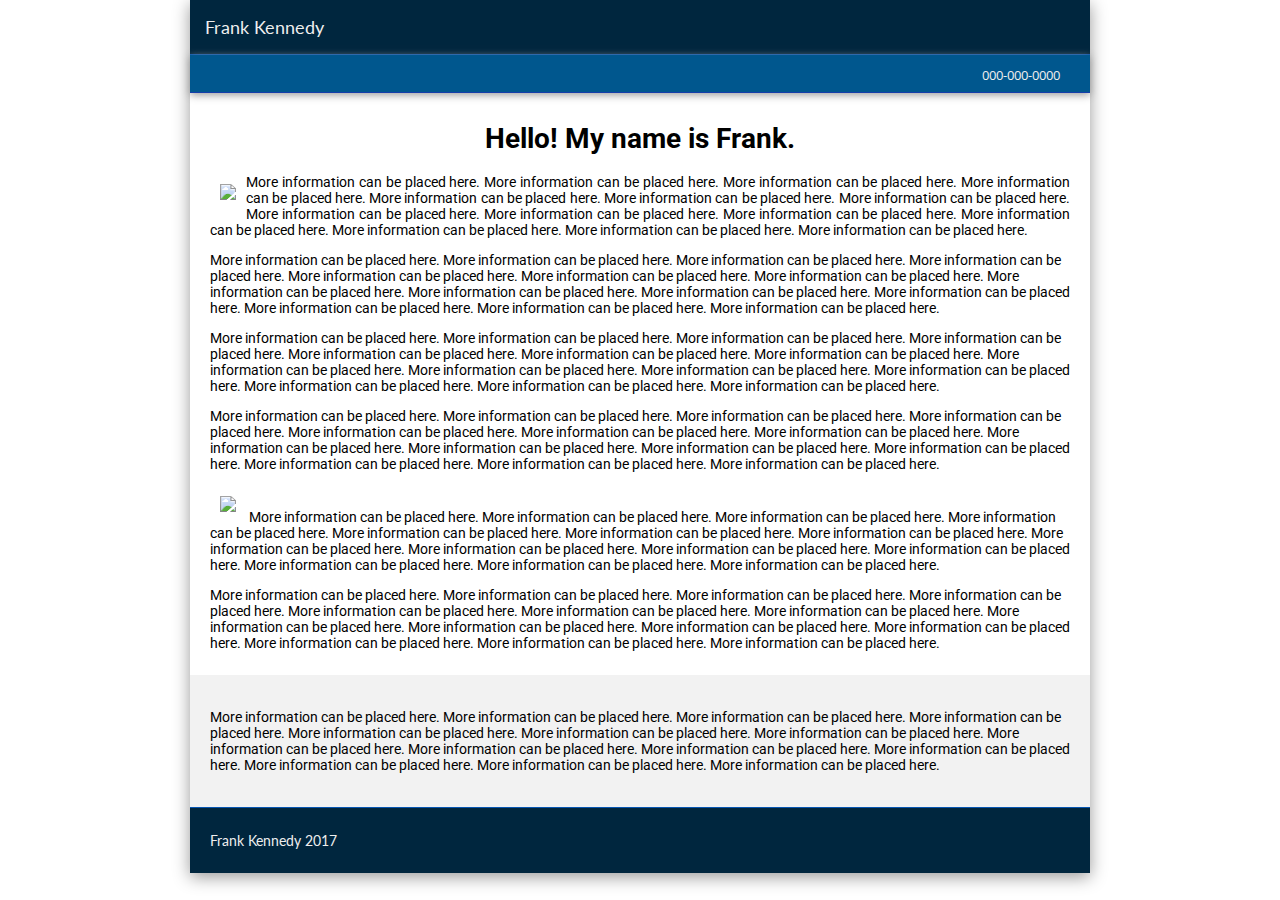
==== index.html @ 865e2d36 "Update index.html" ====
<!DOCTYPE html>
<!--------------------------------------------------------
    Code created by Frank Kennedy 2017
--------------------------------------------------------->
<html>

<head>
    <title>About Frank Kennedy</title>
    <meta charset="UTF-8">
    <meta name="description" content="">
    <meta name="viewport" content="width=device-width, initial-scale=1">
    <meta name="keywords" content="">
    <link rel="stylesheet" type="text/css" href="css/style.css">
    <link rel="stylesheet" href="fontawesome/css/font-awesome.css">

<script src="https://ajax.googleapis.com/ajax/libs/jquery/1.11.3/jquery.min.js"></script>
<script type='text/javascript'>
$(document).ready(function(){ 
    $(window).scroll(function(){ 
        if ($(this).scrollTop() > 100) { 
            $('#scroll').fadeIn(); 
        } else { 
            $('#scroll').fadeOut(); 
        } 
    }); 
    $('#scroll').click(function(){ 
        $("html, body").animate({ scrollTop: 0 }, 600); 
        return false; 
    }); 
});
</script>

</head>

<body>

<a href="javascript:void(0);" id="scroll" title="Scroll to Top" style="display: none;">Top<span></span></a>

    <nav>
        <ul>
            <li>
                <div class="logo">Frank Kennedy</div>
            </li>
            <li><a href="index.html"><i class="fa fa-home fa-lg" aria-hidden="true"></i></a></li>
            <li><a href="#"><i class="fa fa-user fa-lg" aria-hidden="true"></i></a></li>
            <li><a href="#"><i class="fa fa-check-square fa-lg" aria-hidden="true"></i></a></li>
            <li><a href="files/resume.pdf" target="blank"><i class="fa fa-download fa-lg" aria-hidden="true"></i></a></li>
            <li><a href="mailto:info@frank-kennedy.com"><i class="fa fa-envelope fa-lg" aria-hidden="true"></i></a></li>
        </ul>
    </nav>
    <div class="banner">

        <div class="links">
<li><a href="https://www.linkedin.com/in/f8kennedy" target="_blank"><i class="fa fa-linkedin-square fa-lg" aria-hidden="true"></i></a></li>
<li><a href="https://blog.vyporx.com" target="_blank"><i class="fa fa-wordpress fa-lg" aria-hidden="true"></i></a></li>
<li><a href="https://github.com/vyporx" target="_blank"><i class="fa fa-github fa-lg" aria-hidden="true"></i></a></li><span></span>
</div>

        <div class="info"><a href="tel:+00000000000"><i class="fa fa-phone" aria-hidden="true"></i> 000-000-0000</a></div>


    </div>
    <div class="content">
<h1>Hello! My name is Frank.</h1><p></p>
<p align="justify">
        <img src="https://placehold.it/200x150" align="left">More information can be placed here. More information can be placed here. More information can be placed here. More information can be placed here. More information can be placed here. More information can be placed here. More information can be placed here. More information can be placed here. More information can be placed here. More information can be placed here. More information can be placed here. More information can be placed here. More information can be placed here. More information can be placed here. </p>
 
<p>More information can be placed here. More information can be placed here. More information can be placed here. More information can be placed here. More information can be placed here. More information can be placed here. More information can be placed here. More information can be placed here. More information can be placed here. More information can be placed here. More information can be placed here. More information can be placed here. More information can be placed here. More information can be placed here. </p>
 
<p>More information can be placed here. More information can be placed here. More information can be placed here. More information can be placed here. More information can be placed here. More information can be placed here. More information can be placed here. More information can be placed here. More information can be placed here. More information can be placed here. More information can be placed here. More information can be placed here. More information can be placed here. More information can be placed here. </p>
        
<p>More information can be placed here. More information can be placed here. More information can be placed here. More information can be placed here. More information can be placed here. More information can be placed here. More information can be placed here. More information can be placed here. More information can be placed here. More information can be placed here. More information can be placed here. More information can be placed here. More information can be placed here. More information can be placed here. </p>
        
<p><img src="images/storage.png"> More information can be placed here. More information can be placed here. More information can be placed here. More information can be placed here. More information can be placed here. More information can be placed here. More information can be placed here. More information can be placed here. More information can be placed here. More information can be placed here. More information can be placed here. More information can be placed here. More information can be placed here. More information can be placed here. </p>
        
<p>More information can be placed here. More information can be placed here. More information can be placed here. More information can be placed here. More information can be placed here. More information can be placed here. More information can be placed here. More information can be placed here. More information can be placed here. More information can be placed here. More information can be placed here. More information can be placed here. More information can be placed here. More information can be placed here. </p>
    </div>
    
<div class="bottomContainer">
        <p>More information can be placed here. More information can be placed here. More information can be placed here. More information can be placed here. More information can be placed here. More information can be placed here. More information can be placed here. More information can be placed here. More information can be placed here. More information can be placed here. More information can be placed here. More information can be placed here. More information can be placed here. More information can be placed here. </p>

    </div>
    <footer>
            <p>Frank Kennedy 2017</p>
    </footer>
</body>

</html>
---- css/style.css ----
/*/////////////////////////////////////////////////////////////
    CSS Style created by Frank Kennedy 2017
/////////////////////////////////////////////////////////////*/

@import url('https://fonts.googleapis.com/css?family=Open+Sans:700');
@import url('https://fonts.googleapis.com/css?family=Lato');
@import url('https://fonts.googleapis.com/css?family=Roboto');

html {
    background-image: URL(../images/bg.png);
    /*background-color: #fff;*/
    font-family: "Roboto", sans-serif;
    font-size: 14px;
    padding: 0 0;
}

a {
    text-decoration: none;
    color: #00263e;
    transition: .8s;
}

a:hover {
    color: #4c88bc;
    transition: .3s;
}

h1 {
    padding-top: 0px;
    text-align: center;
}

img {
    max-width: 100%;
    height: auto;
    width: auto;
    padding: 10px 10px;
}

.logo {
    font-family: 'Lato', sans-serif;
    font-size: 18px;
    color: #efefef;
    float: left;
    margin-top: -3px;
    padding-left: 5px !important;
}

/*/////////////////////////////////////////////////////////////
    Nav Style
/////////////////////////////////////////////////////////////*/

nav {
    background-color: #00263e;
    padding: 5px 0;
    width: auto;
    border-bottom: 1px solid #0756b2;
}

ul {
    list-style-type: inline;
    padding: 0 10px;
    text-align: right;
}

li {
    display: inline;
    padding: 10px 0;
}

li a {
    color: #eee;
    padding: 10px;
    transition: .8s;
}

li a:hover {
    background-color: #4c88bc;
    color: #eee;
    padding: 10px;
    transition: .2s;
}


.fa-home,
.fa-user,
.fa-newspaper-o,
.fa-download,
.fa-envelope,
.fa-linkedin-square,
.fa-wordpress{
    color: #fff;
}

.fa-github a:hover {
    color:#fff;
    background-color: #4c88bc;
    color: #eee;
    transition: .2s;
}

.fa-phone {
    color: #fff;
    padding-right: 5px;
}

/*/////////////////////////////////////////////////////////////
    Banner Style
/////////////////////////////////////////////////////////////*/

.banner {
    background-color: #00578e;
    width: auto;
    height: 17px;
    color: #efefef;
    font-size: 13px;
    padding: 10px 0;
    padding-left: 25px;
    box-shadow: 0px 2px 8px 0px #999;
    border-bottom: 1px solid #153eaa;
}

.info {
    font-family: 'Open Sans', sans-serif;
    float: right;
    padding: 0 30px;
    margin-top: 1px;
}

.info a {
    text-decoration: none;
    color: #efefef !important;
    transition: .8s;
}

.info a:hover {
    color: #4c88bc !important;
    transition: .3s;
}

.links {
    float: left;
    margin-top: -1px;
    padding: 0 0;
}

/*/////////////////////////////////////////////////////////////
    Content Style
/////////////////////////////////////////////////////////////*/

body {
    margin: 0 auto;
    background-color: #fff;
    max-width: 900px;
    min-width: 400px;
    box-shadow: 0px 4px 16px 0px #999;
}


/*wrapper {
    margin: 0 auto;
    background-color: #fff;
    max-width: 900px;
    min-width: 350px;
    box-shadow: 0px 4px 16px 0px #999;
}*/

.content {
    color: #000;
    padding: 10px 20px;
}

.bottomContainer {
    background-color: #f2f2f2;
    padding: 20px;
}

footer {
    padding: 10px 20px;
    width: auto;
    background-color: #00263e;
    font-family: "Lato", sans-serif;
    color: #eee;
    border-top: 1px solid #0756b2;
}

/*/////////////////////////////////////////////////////////////
    Scroll Style
/////////////////////////////////////////////////////////////*/

#scroll {
    position:fixed;
    right:10px;
    bottom:15px;
    cursor:pointer;
    width:40px;
    height:40px;
    background-color:#3498db;
    text-indent:-9999px;
    display:none;
    /*-webkit-border-radius:5px;
    -moz-border-radius:5px;
    border-radius:5px*/
    box-shadow: 0px 2px 8px 0px #111;
}

#scroll span {
    position:absolute;
    top:50%;
    left:50%;
    margin-left:-8px;
    margin-top:-12px;
    height:0;
    width:0;
    border:8px solid transparent;
    border-bottom-color:#ffffff;
}

#scroll:hover {
    background-color:#4c88bc;
    opacity:1;filter:"alpha(opacity=100)";
    -ms-filter:"alpha(opacity=100)";
}
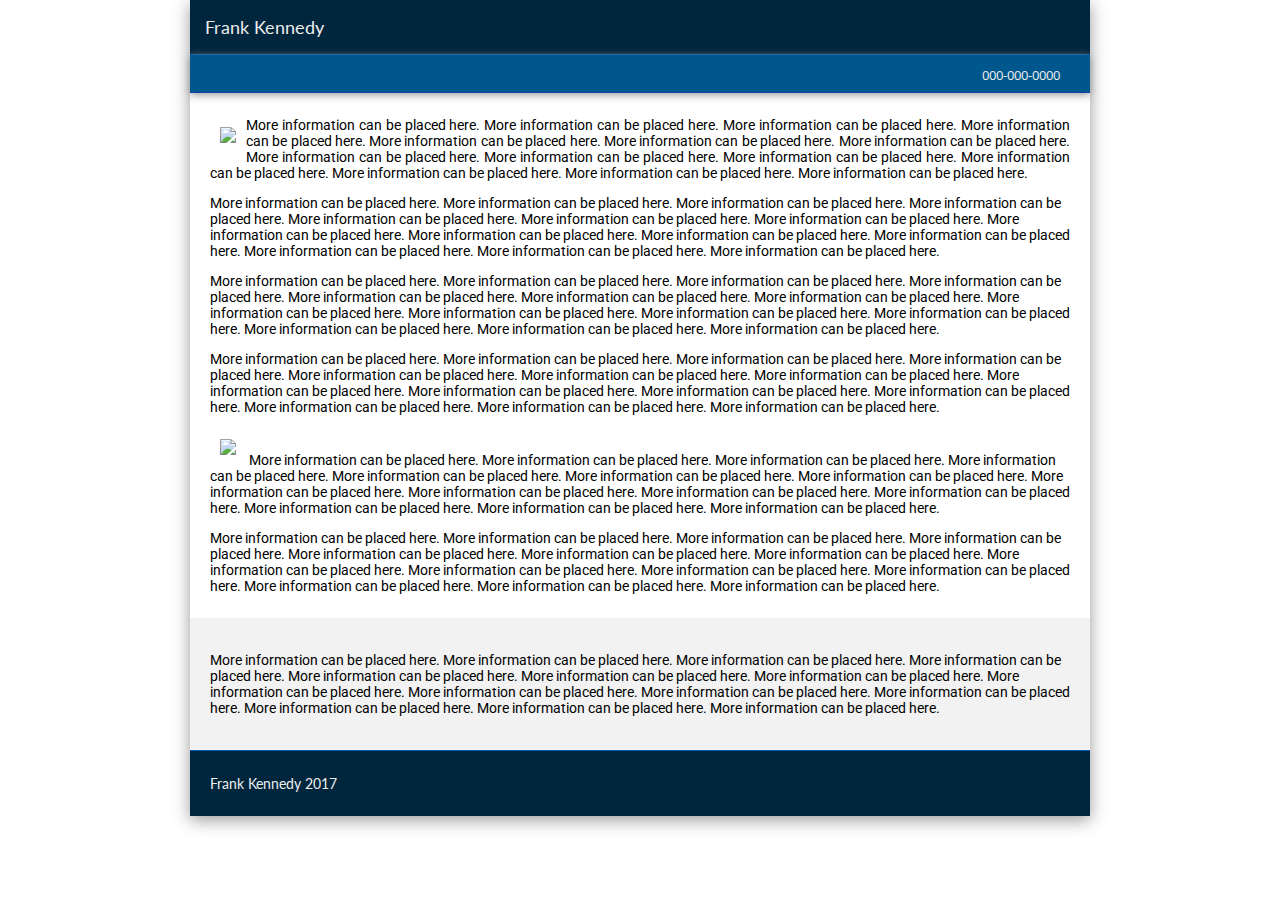
==== commit 4446905e: "Update index.html" ====
--- a/index.html
+++ b/index.html
@@ -61,7 +61,6 @@
 
     </div>
     <div class="content">
-<h1>Hello! My name is Frank.</h1><p></p>
 <p align="justify">
         <img src="https://placehold.it/200x150" align="left">More information can be placed here. More information can be placed here. More information can be placed here. More information can be placed here. More information can be placed here. More information can be placed here. More information can be placed here. More information can be placed here. More information can be placed here. More information can be placed here. More information can be placed here. More information can be placed here. More information can be placed here. More information can be placed here. </p>
  
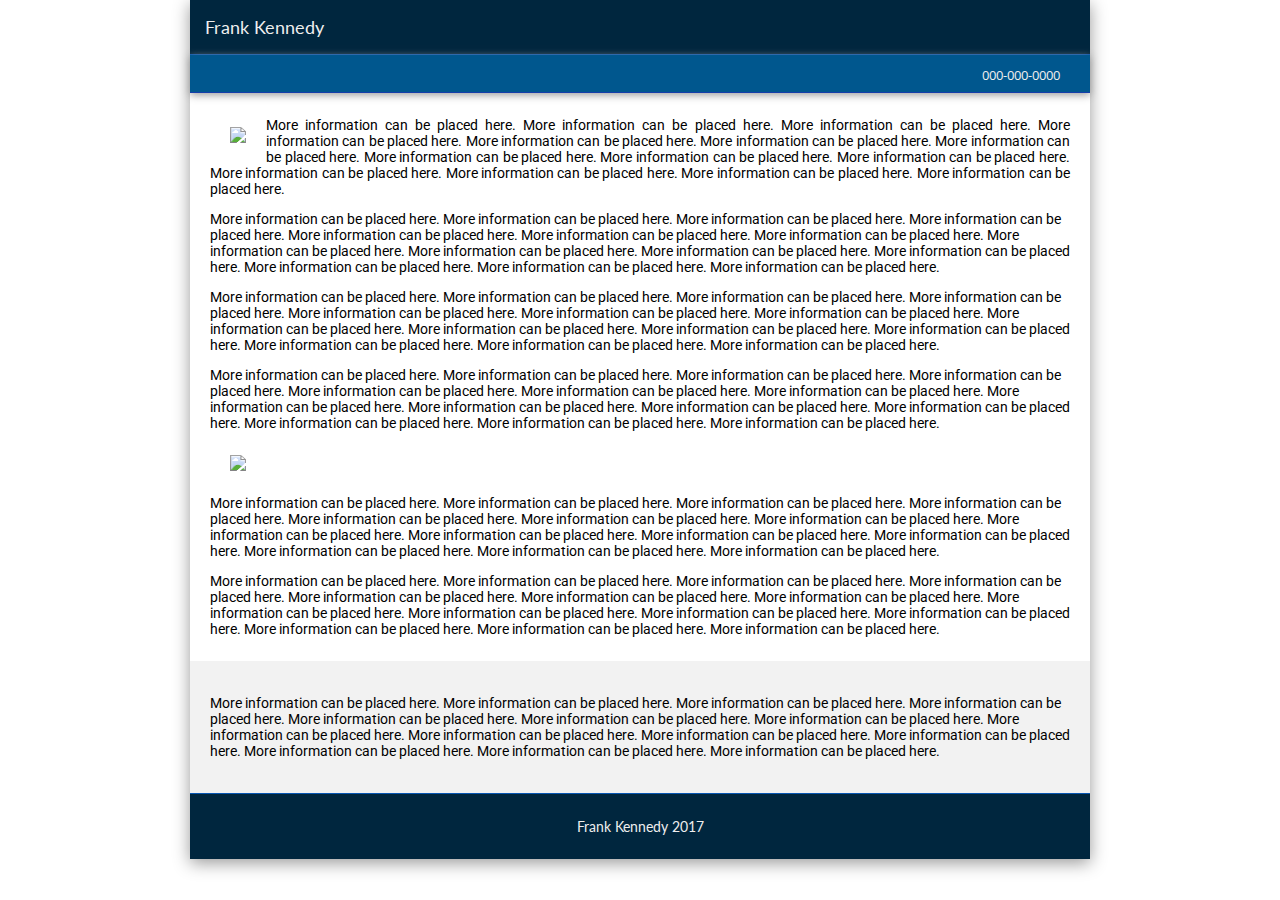
==== commit a520b13d: "Update index.html" ====
--- a/index.html
+++ b/index.html
@@ -70,7 +70,8 @@
         
 <p>More information can be placed here. More information can be placed here. More information can be placed here. More information can be placed here. More information can be placed here. More information can be placed here. More information can be placed here. More information can be placed here. More information can be placed here. More information can be placed here. More information can be placed here. More information can be placed here. More information can be placed here. More information can be placed here. </p>
         
-<p><img src="images/storage.png"> More information can be placed here. More information can be placed here. More information can be placed here. More information can be placed here. More information can be placed here. More information can be placed here. More information can be placed here. More information can be placed here. More information can be placed here. More information can be placed here. More information can be placed here. More information can be placed here. More information can be placed here. More information can be placed here. </p>
+        <p><img src="images/digiwall.jpg" height="250px"></p>
+<p>More information can be placed here. More information can be placed here. More information can be placed here. More information can be placed here. More information can be placed here. More information can be placed here. More information can be placed here. More information can be placed here. More information can be placed here. More information can be placed here. More information can be placed here. More information can be placed here. More information can be placed here. More information can be placed here. </p>
         
 <p>More information can be placed here. More information can be placed here. More information can be placed here. More information can be placed here. More information can be placed here. More information can be placed here. More information can be placed here. More information can be placed here. More information can be placed here. More information can be placed here. More information can be placed here. More information can be placed here. More information can be placed here. More information can be placed here. </p>
     </div>
--- a/css/style.css
+++ b/css/style.css
@@ -31,10 +31,10 @@
 }
 
 img {
-    max-width: 100%;
+    display: block;
     height: auto;
     width: auto;
-    padding: 10px 10px;
+    padding: 10px 20px !important;
 }
 
 .logo {
@@ -181,6 +181,7 @@
     background-color: #00263e;
     font-family: "Lato", sans-serif;
     color: #eee;
+    text-align: center;
     border-top: 1px solid #0756b2;
 }
 
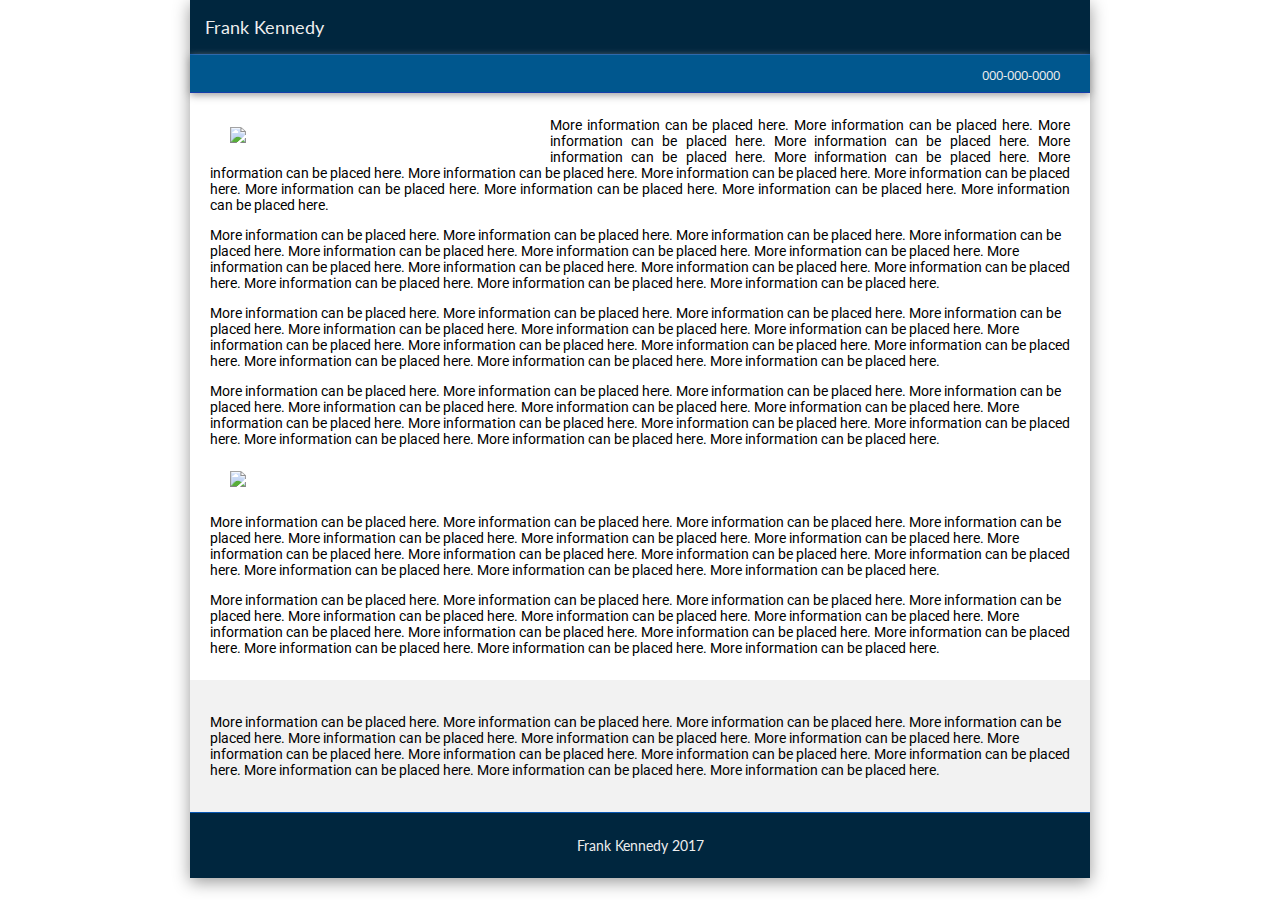
==== commit b17f6a51: "Update index.html" ====
--- a/index.html
+++ b/index.html
@@ -70,7 +70,7 @@
         
 <p>More information can be placed here. More information can be placed here. More information can be placed here. More information can be placed here. More information can be placed here. More information can be placed here. More information can be placed here. More information can be placed here. More information can be placed here. More information can be placed here. More information can be placed here. More information can be placed here. More information can be placed here. More information can be placed here. </p>
         
-        <p><img src="images/digiwall.jpg" height="250px"></p>
+        <p><img src="images/1.jpg" width="auto"></p>
 <p>More information can be placed here. More information can be placed here. More information can be placed here. More information can be placed here. More information can be placed here. More information can be placed here. More information can be placed here. More information can be placed here. More information can be placed here. More information can be placed here. More information can be placed here. More information can be placed here. More information can be placed here. More information can be placed here. </p>
         
 <p>More information can be placed here. More information can be placed here. More information can be placed here. More information can be placed here. More information can be placed here. More information can be placed here. More information can be placed here. More information can be placed here. More information can be placed here. More information can be placed here. More information can be placed here. More information can be placed here. More information can be placed here. More information can be placed here. </p>
--- a/css/style.css
+++ b/css/style.css
@@ -31,7 +31,7 @@
 }
 
 img {
-    display: block;
+    min-width: 300px;
     height: auto;
     width: auto;
     padding: 10px 20px !important;
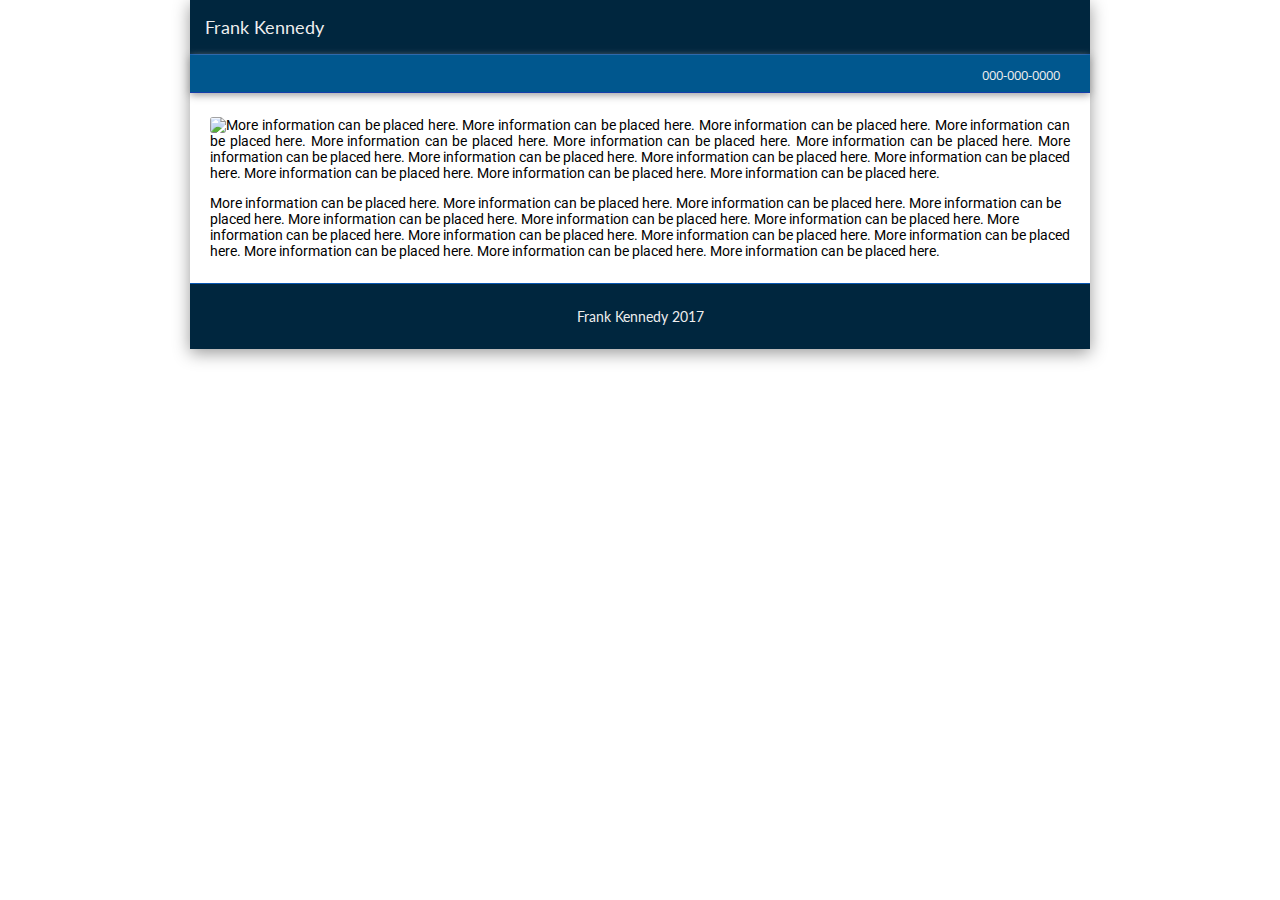
==== commit 1bc1f677: "Update index.html" ====
--- a/index.html
+++ b/index.html
@@ -13,76 +13,49 @@
     <link rel="stylesheet" type="text/css" href="css/style.css">
     <link rel="stylesheet" href="fontawesome/css/font-awesome.css">
 
-<script src="https://ajax.googleapis.com/ajax/libs/jquery/1.11.3/jquery.min.js"></script>
-<script type='text/javascript'>
-$(document).ready(function(){ 
-    $(window).scroll(function(){ 
-        if ($(this).scrollTop() > 100) { 
-            $('#scroll').fadeIn(); 
-        } else { 
-            $('#scroll').fadeOut(); 
-        } 
-    }); 
-    $('#scroll').click(function(){ 
-        $("html, body").animate({ scrollTop: 0 }, 600); 
-        return false; 
-    }); 
-});
-</script>
-
 </head>
 
-<body>
+<div class="container">
 
-<a href="javascript:void(0);" id="scroll" title="Scroll to Top" style="display: none;">Top<span></span></a>
+    <body>
+        <div class="wrapper">
+            <nav>
+                <ul>
+                    <li>
+                        <div class="logo">Frank Kennedy</div>
+                    </li>
+                    <li><a href="index.html"><i class="fa fa-home fa-lg" aria-hidden="true"></i></a></li>
+                    <li><a href="#"><i class="fa fa-user fa-lg" aria-hidden="true"></i></a></li>
+                    <li><a href="#"><i class="fa fa-check-square fa-lg" aria-hidden="true"></i></a></li>
+                    <li><a href="files/resume.pdf" target="blank"><i class="fa fa-download fa-lg" aria-hidden="true"></i></a></li>
+                    <li><a href="mailto:info@frank-kennedy.com"><i class="fa fa-envelope fa-lg" aria-hidden="true"></i></a></li>
+                </ul>
+            </nav>
+            <div class="banner">
 
-    <nav>
-        <ul>
-            <li>
-                <div class="logo">Frank Kennedy</div>
-            </li>
-            <li><a href="index.html"><i class="fa fa-home fa-lg" aria-hidden="true"></i></a></li>
-            <li><a href="#"><i class="fa fa-user fa-lg" aria-hidden="true"></i></a></li>
-            <li><a href="#"><i class="fa fa-check-square fa-lg" aria-hidden="true"></i></a></li>
-            <li><a href="files/resume.pdf" target="blank"><i class="fa fa-download fa-lg" aria-hidden="true"></i></a></li>
-            <li><a href="mailto:info@frank-kennedy.com"><i class="fa fa-envelope fa-lg" aria-hidden="true"></i></a></li>
-        </ul>
-    </nav>
-    <div class="banner">
+                <div class="links">
+                    <li><a href="https://www.linkedin.com/in/f8kennedy" target="_blank"><i class="fa fa-linkedin-square fa-lg" aria-hidden="true"></i></a></li>
+                    <li><a href="https://blog.vyporx.com" target="_blank"><i class="fa fa-wordpress fa-lg" aria-hidden="true"></i></a></li>
+                    <li><a href="https://github.com/vyporx" target="_blank"><i class="fa fa-github fa-lg" aria-hidden="true"></i></a></li><span></span>
+                </div>
 
-        <div class="links">
-<li><a href="https://www.linkedin.com/in/f8kennedy" target="_blank"><i class="fa fa-linkedin-square fa-lg" aria-hidden="true"></i></a></li>
-<li><a href="https://blog.vyporx.com" target="_blank"><i class="fa fa-wordpress fa-lg" aria-hidden="true"></i></a></li>
-<li><a href="https://github.com/vyporx" target="_blank"><i class="fa fa-github fa-lg" aria-hidden="true"></i></a></li><span></span>
+                <div class="info"><a href="tel:+00000000000"><i class="fa fa-phone" aria-hidden="true"></i> 000-000-0000</a></div>
+
+
+            </div>
+            <div class="content">
+                <p align="justify">
+                    <img src="https://placehold.it/200x150" align="left">More information can be placed here. More information can be placed here. More information can be placed here. More information can be placed here. More information can be placed here. More information can be placed here. More information can be placed here. More information can be placed here. More information can be placed here. More information can be placed here. More information can be placed here. More information can be placed here. More information can be placed here. More information can be placed here. </p>
+
+                <p> More information can be placed here. More information can be placed here. More information can be placed here. More information can be placed here. More information can be placed here. More information can be placed here. More information can be placed here. More information can be placed here. More information can be placed here. More information can be placed here. More information can be placed here. More information can be placed here. More information can be placed here. More information can be placed here. </p>
+
+
+            </div>
+            <footer>
+                <p>Frank Kennedy 2017</p>
+            </footer>
+        </div>
+    </body>
 </div>
 
-        <div class="info"><a href="tel:+00000000000"><i class="fa fa-phone" aria-hidden="true"></i> 000-000-0000</a></div>
-
-
-    </div>
-    <div class="content">
-<p align="justify">
-        <img src="https://placehold.it/200x150" align="left">More information can be placed here. More information can be placed here. More information can be placed here. More information can be placed here. More information can be placed here. More information can be placed here. More information can be placed here. More information can be placed here. More information can be placed here. More information can be placed here. More information can be placed here. More information can be placed here. More information can be placed here. More information can be placed here. </p>
- 
-<p>More information can be placed here. More information can be placed here. More information can be placed here. More information can be placed here. More information can be placed here. More information can be placed here. More information can be placed here. More information can be placed here. More information can be placed here. More information can be placed here. More information can be placed here. More information can be placed here. More information can be placed here. More information can be placed here. </p>
- 
-<p>More information can be placed here. More information can be placed here. More information can be placed here. More information can be placed here. More information can be placed here. More information can be placed here. More information can be placed here. More information can be placed here. More information can be placed here. More information can be placed here. More information can be placed here. More information can be placed here. More information can be placed here. More information can be placed here. </p>
-        
-<p>More information can be placed here. More information can be placed here. More information can be placed here. More information can be placed here. More information can be placed here. More information can be placed here. More information can be placed here. More information can be placed here. More information can be placed here. More information can be placed here. More information can be placed here. More information can be placed here. More information can be placed here. More information can be placed here. </p>
-        
-        <p><img src="images/1.jpg" width="auto"></p>
-<p>More information can be placed here. More information can be placed here. More information can be placed here. More information can be placed here. More information can be placed here. More information can be placed here. More information can be placed here. More information can be placed here. More information can be placed here. More information can be placed here. More information can be placed here. More information can be placed here. More information can be placed here. More information can be placed here. </p>
-        
-<p>More information can be placed here. More information can be placed here. More information can be placed here. More information can be placed here. More information can be placed here. More information can be placed here. More information can be placed here. More information can be placed here. More information can be placed here. More information can be placed here. More information can be placed here. More information can be placed here. More information can be placed here. More information can be placed here. </p>
-    </div>
-    
-<div class="bottomContainer">
-        <p>More information can be placed here. More information can be placed here. More information can be placed here. More information can be placed here. More information can be placed here. More information can be placed here. More information can be placed here. More information can be placed here. More information can be placed here. More information can be placed here. More information can be placed here. More information can be placed here. More information can be placed here. More information can be placed here. </p>
-
-    </div>
-    <footer>
-            <p>Frank Kennedy 2017</p>
-    </footer>
-</body>
-
 </html>
--- a/css/style.css
+++ b/css/style.css
@@ -31,10 +31,10 @@
 }
 
 img {
-    min-width: 300px;
+    max-width: 800px;
     height: auto;
     width: auto;
-    padding: 10px 20px !important;
+    border-radius: 3px;
 }
 
 .logo {
@@ -152,7 +152,6 @@
     margin: 0 auto;
     background-color: #fff;
     max-width: 900px;
-    min-width: 400px;
     box-shadow: 0px 4px 16px 0px #999;
 }
 
